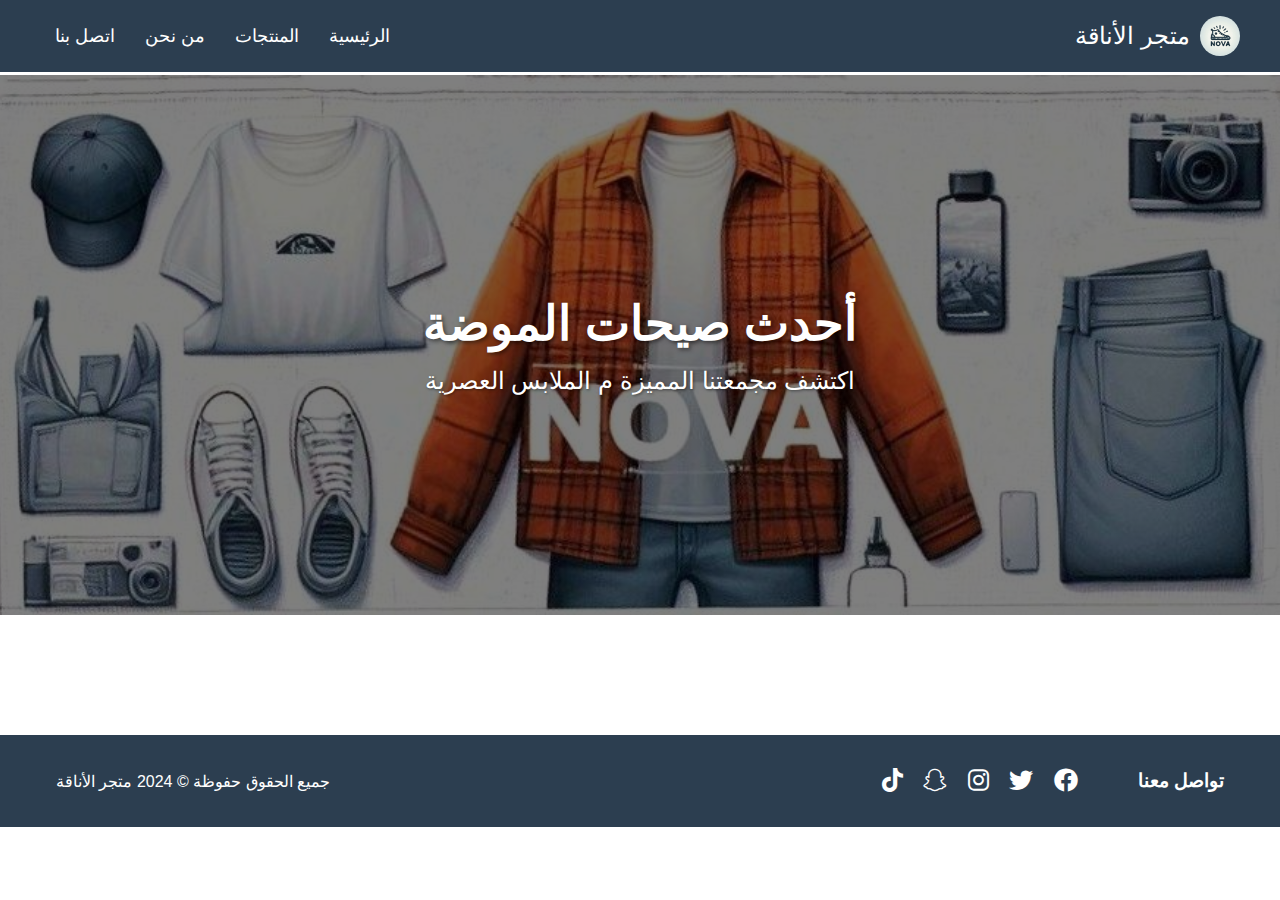
==== index.html @ e9cbd313 "Add files via upload" ====
<!DOCTYPE html>
<html lang="ar" dir="rtl">
<head>
    <meta charset="UTF-8">
    <meta name="viewport" content="width=device-width, initial-scale=1.0">
    <title>متجر الأناقة</title>
    <link rel="stylesheet" href="https://cdnjs.cloudflare.com/ajax/libs/font-awesome/6.0.0/css/all.min.css">
    <link rel="stylesheet" href="styles.css">
</head>
<body>
    <header>
        <div class="nav-container">
            <div class="logo">
                <img src="images/logo.png" alt="شعار المتجر">
                <span>متجر الأناقة</span>
            </div>
            <nav>
                <ul>
                    <li><a href="#home">الرئيسية</a></li>
                    <li><a href="#products">المنتجات</a></li>
                    <li><a href="#about">من نحن</a></li>
                    <li><a href="#contact">اتصل بنا</a></li>
                </ul>
            </nav>
        </div>
    </header>

    <section class="hero">
        <div class="hero-content">
            <h1>أحدث صيحات الموضة</h1>
            <p>اكتشف مجمعتنا المميزة م الملابس العصرية</p>
        </div>
    </section>

    <section class="products" id="products">

        <div class="products-grid">

            
        </div>
    </section>

    <footer>
        <div class="footer-content">
            <div class="social">
                <h3>تواصل معنا</h3>
                <div class="social-links">
                    <a href="#"><i class="fab fa-facebook"></i></a>
                    <a href="#"><i class="fab fa-twitter"></i></a>
                    <a href="#"><i class="fab fa-instagram"></i></a>
                    <a href="#"><i class="fab fa-snapchat"></i></a>
                    <a href="#"><i class="fab fa-tiktok"></i></a>
                </div>
            </div>
            <p>جميع الحقوق حفوظة &copy; 2024 متجر الأناقة</p>
        </div>
    </footer>

    <!-- نموذج الطلب -->
    <div class="order-modal" id="orderModal">
        <div class="order-form">
            <button class="close-btn" onclick="closeOrderForm()">&times;</button>
            <h2>طلب المنتج</h2>
            <p id="selectedProduct"></p>
            <form id="orderForm" onsubmit="submitOrder(event)">
                <div class="form-group">
                    <label for="name">الاسم الكامل</label>
                    <input type="text" id="name" required>
                </div>
                <div class="form-group">
                    <label for="phone">رقم الجوال</label>
                    <input type="tel" id="phone" required>
                </div>
                <div class="form-group">
                    <label for="address">عنوان التوصيل</label>
                    <textarea id="address" required></textarea>
                </div>
                <div class="form-group">
                    <label for="size">المقاس</label>
                    <select id="size" required>
                        <option value="">اختر المقاس</option>
                        <option value="S">S</option>
                        <option value="M">M</option>
                        <option value="L">L</option>
                        <option value="XL">XL</option>
                    </select>
                </div>
                <button type="submit" class="submit-btn" id="submitBtn">
                    <span class="spinner"></span>
                    <span class="btn-text">تأكيد الطلب</span>
                </button>
            </form>
        </div>
    </div>

    <script src="script.js">
    
    </script>
</body>
</html>
---- styles.css ----
* {
    margin: 0;
    padding: 0;
    box-sizing: border-box;
    font-family: 'Cairo', sans-serif;
}

:root {
    --primary-color: #2c3e50;
    --secondary-color: #e74c3c;
    --light-color: #ecf0f1;
}

/* الهيدر والناف بار */
header {
    background-color: var(--primary-color);
    padding: 1rem;
    position: fixed;
    width: 100%;
    top: 0;
    z-index: 1000;
}

.nav-container {
    display: flex;
    justify-content: space-between;
    align-items: center;
    max-width: 1200px;
    margin: 0 auto;
}

.logo {
    color: white;
    font-size: 1.5rem;
    display: flex;
    align-items: center;
}

.logo img {
    width: 40px;
    margin-left: 10px;
    border-radius: 50%;
}

nav ul {
    display: flex;
    list-style: none;
}

nav ul li {
    margin: 0 15px;
}

nav ul li a {
    color: white;
    text-decoration: none;
    font-size: 1.1rem;
}

/* القسم الرئيسي */
.hero {
    margin-top: 75px;
    background-image: linear-gradient(rgba(0,0,0,0.5), rgba(0,0,0,0.5)), url('images/fashion-bg.jpg');
    height: 60vh;
    background-size: cover;
    background-position: center;
    display: flex;
    align-items: center;
    justify-content: center;
    text-align: center;
}

.hero-content {
    padding: 2rem;
}

.hero-content h1 {
    color: #ffffff;
    font-size: 3rem;
    margin-bottom: 1rem;
    text-shadow: 2px 2px 4px rgba(0,0,0,0.5);
}

.hero-content p {
    color: #ffffff;
    font-size: 1.5rem;
    text-shadow: 1px 1px 3px rgba(0,0,0,0.5);
}

/* قسم التجات */
.products {
    max-width: 1200px;
    margin: 2rem auto;
    padding: 0 1rem;
}

.products-grid {
    display: grid;
    grid-template-columns: repeat(auto-fill, minmax(220px, 1fr));
    gap: 20px;
    justify-content: center;
    padding: 20px;
}

.product-card {
    width: 100%;
    background: white;
    border-radius: 8px;
    box-shadow: 0 2px 5px rgba(0,0,0,0.1);
    overflow: hidden;
    transition: transform 0.3s;
}

.product-card img {
    width: 100%;
    height: 200px;
    object-fit: cover;
}

.product-info {
    padding: 12px;
}

.product-info h3 {
    margin: 0 0 8px 0;
    font-size: 1rem;
    color: var(--primary-color);
    height: 40px;
    overflow: hidden;
    display: -webkit-box;
    line-clamp: 2;
    -webkit-line-clamp: 2;
    -webkit-box-orient: vertical;
}

.price-container {
    display: flex;
    justify-content: center;
    align-items: center;
    gap: 8px;
    margin-bottom: 10px;
}

.new-price {
    color: var(--secondary-color);
    font-size: 1.1rem;
    font-weight: bold;
}

.old-price {
    color: #999;
    text-decoration: line-through;
    font-size: 0.9rem;
}

/* تحديث تنسيق الفوتر */
footer {
    background-color: var(--primary-color);
    color: white;
    padding: 2rem 0;
    margin-top: 3rem;
}

.footer-content {
    max-width: 1200px;
    margin: 0 auto;
    padding: 0 1rem;
    display: flex;
    justify-content: space-between;
    align-items: center;
}

.footer-content h3 {
    margin: 0;
}

.social-links {
    margin: 0 2rem;
}

.social{
    display: flex;
    justify-content: center;
    align-items: center;
    gap: 20px;
}

.social-links a {
    color: white;
    font-size: 1.5rem;
    margin: 0 0.5rem;
    transition: color 0.3s;
}

.social-links a:hover {
    color: var(--secondary-color);
}

/* تصميم متجاوب للفوتر */
@media (max-width: 768px) {
    nav ul {
        display: none;
    }

    .hero {
        height: 40vh;
    }

    .products-grid {
        grid-template-columns: repeat(auto-fit, minmax(180px, 1fr));
    }

    .footer-content {
        flex-direction: column;
        gap: 1rem;
        padding: 1rem;
    }
    
    .social-links {
        margin: 1rem 0;
    }
}

/* تنسيق زر الطلب */
.order-btn {
    width: 100%;
    padding: 8px;
    background: var(--secondary-color);
    color: white;
    border: none;
    border-radius: 4px;
    cursor: pointer;
    font-size: 0.9rem;
    transition: background 0.3s;
}

.order-btn:hover {
    background: #c0392b;
}

/* تنسيق نموذج الطلب */
.order-modal {
    display: none;
    position: fixed;
    top: 0;
    left: 0;
    width: 100%;
    height: 100%;
    background-color: rgba(0,0,0,0.5);
    z-index: 1001;
    justify-content: center;
    align-items: center;
}

.order-form {
    background-color: white;
    padding: 2rem;
    border-radius: 8px;
    width: 90%;
    max-width: 500px;
    position: relative;
    direction: rtl;
}

.close-btn {
    position: absolute;
    top: 1rem;
    left: 1rem;
    background: none;
    border: none;
    font-size: 1.5rem;
    cursor: pointer;
    color: var(--primary-color);
}

.form-group {
    margin-bottom: 1rem;
}

.form-group label {
    display: block;
    margin-bottom: 0.5rem;
    color: var(--primary-color);
}

.form-group input, 
.form-group textarea {
    width: 100%;
    padding: 0.8rem;
    border: 1px solid #ddd;
    border-radius: 4px;
    font-size: 1rem;
}

.submit-btn {
    background-color: var(--secondary-color);
    color: white;
    border: none;
    padding: 1rem 2rem;
    border-radius: 5px;
    cursor: pointer;
    width: 100%;
    font-size: 1.1rem;
}

.submit-btn:hover {
    background-color: #c0392b;
}

.submit-btn:disabled {
    background-color: #cccccc;
    cursor: not-allowed;
}

.submit-btn .spinner {
    display: none;
    width: 20px;
    height: 20px;
    border: 3px solid #ffffff;
    border-top: 3px solid transparent;
    border-radius: 50%;
    animation: spin 1s linear infinite;
    margin-right: 8px;
}

@keyframes spin {
    0% { transform: rotate(0deg); }
    100% { transform: rotate(360deg); }
}

@media (max-width: 768px) {
    .order-form {
        width: 95%;
        padding: 1rem;
    }
}

/* تحسين التجاوب مع الشاشات الصغيرة */
@media (max-width: 480px) {
    .products-grid {
        grid-template-columns: repeat(auto-fill, minmax(180px, 1fr));
        gap: 15px;
        padding: 15px;
    }

    .product-card {
        width: 100%;
    }

    .product-card img {
        height: 160px;
    }

    .product-info {
        padding: 10px;
    }

    .product-info h3 {
        font-size: 0.9rem;
        height: 35px;
    }

    .new-price {
        font-size: 1rem;
    }

    .old-price {
        font-size: 0.8rem;
    }

    .order-btn {
        padding: 6px;
        font-size: 0.8rem;
    }
}
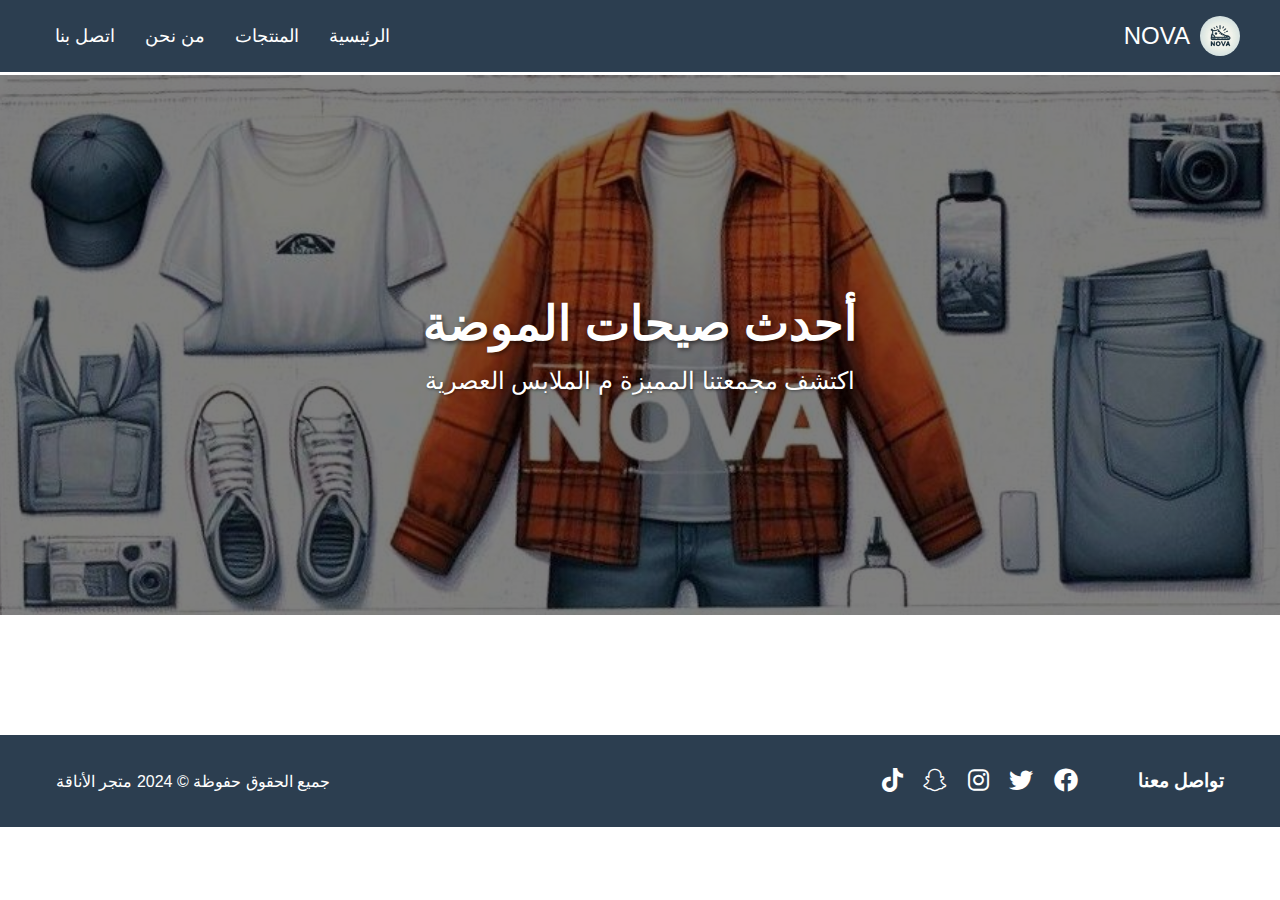
==== commit 1c85c8ca: "Update index.html" ====
--- a/index.html
+++ b/index.html
@@ -3,7 +3,7 @@
 <head>
     <meta charset="UTF-8">
     <meta name="viewport" content="width=device-width, initial-scale=1.0">
-    <title>متجر الأناقة</title>
+    <title>NOVA ST</title>
     <link rel="stylesheet" href="https://cdnjs.cloudflare.com/ajax/libs/font-awesome/6.0.0/css/all.min.css">
     <link rel="stylesheet" href="styles.css">
 </head>
@@ -12,7 +12,7 @@
         <div class="nav-container">
             <div class="logo">
                 <img src="images/logo.png" alt="شعار المتجر">
-                <span>متجر الأناقة</span>
+                <span>NOVA</span>
             </div>
             <nav>
                 <ul>
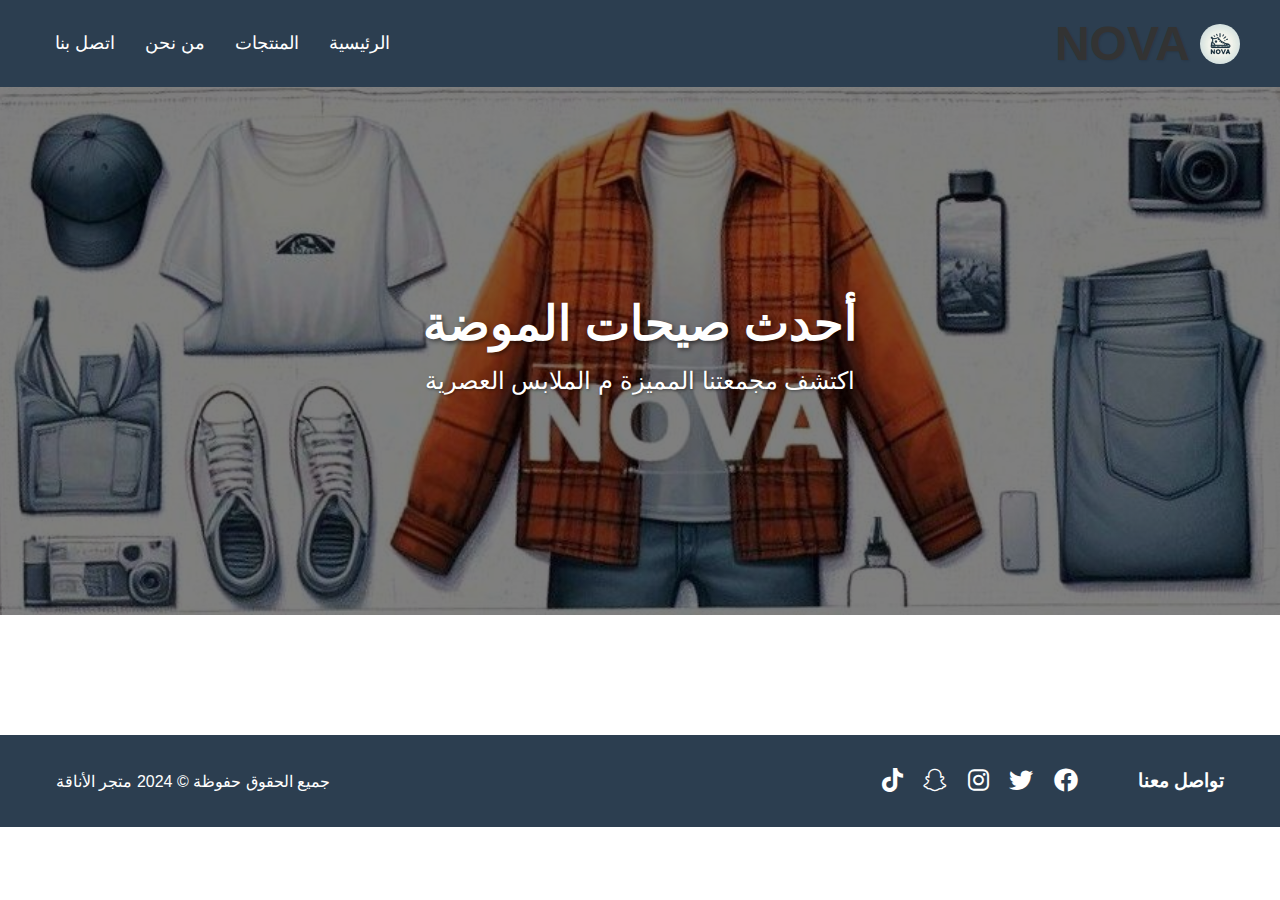
==== commit c9fd76af: "Update index.html" ====
--- a/index.html
+++ b/index.html
@@ -3,7 +3,7 @@
 <head>
     <meta charset="UTF-8">
     <meta name="viewport" content="width=device-width, initial-scale=1.0">
-    <title>NOVA ST</title>
+    <title>NovaST</title>
     <link rel="stylesheet" href="https://cdnjs.cloudflare.com/ajax/libs/font-awesome/6.0.0/css/all.min.css">
     <link rel="stylesheet" href="styles.css">
 </head>
--- a/styles.css
+++ b/styles.css
@@ -40,6 +40,14 @@
     width: 40px;
     margin-left: 10px;
     border-radius: 50%;
+}
+
+/* إضافة تنسيق لعنوان NOVA */
+.logo span {
+    font-size: 2em; /* حجم الخط */
+    font-weight: bold; /* سمك الخط */
+    color: #333; /* لون الخط */
+    text-shadow: 1px 1px 2px rgba(0, 0, 0, 0.1); /* ظل النص */
 }
 
 nav ul {
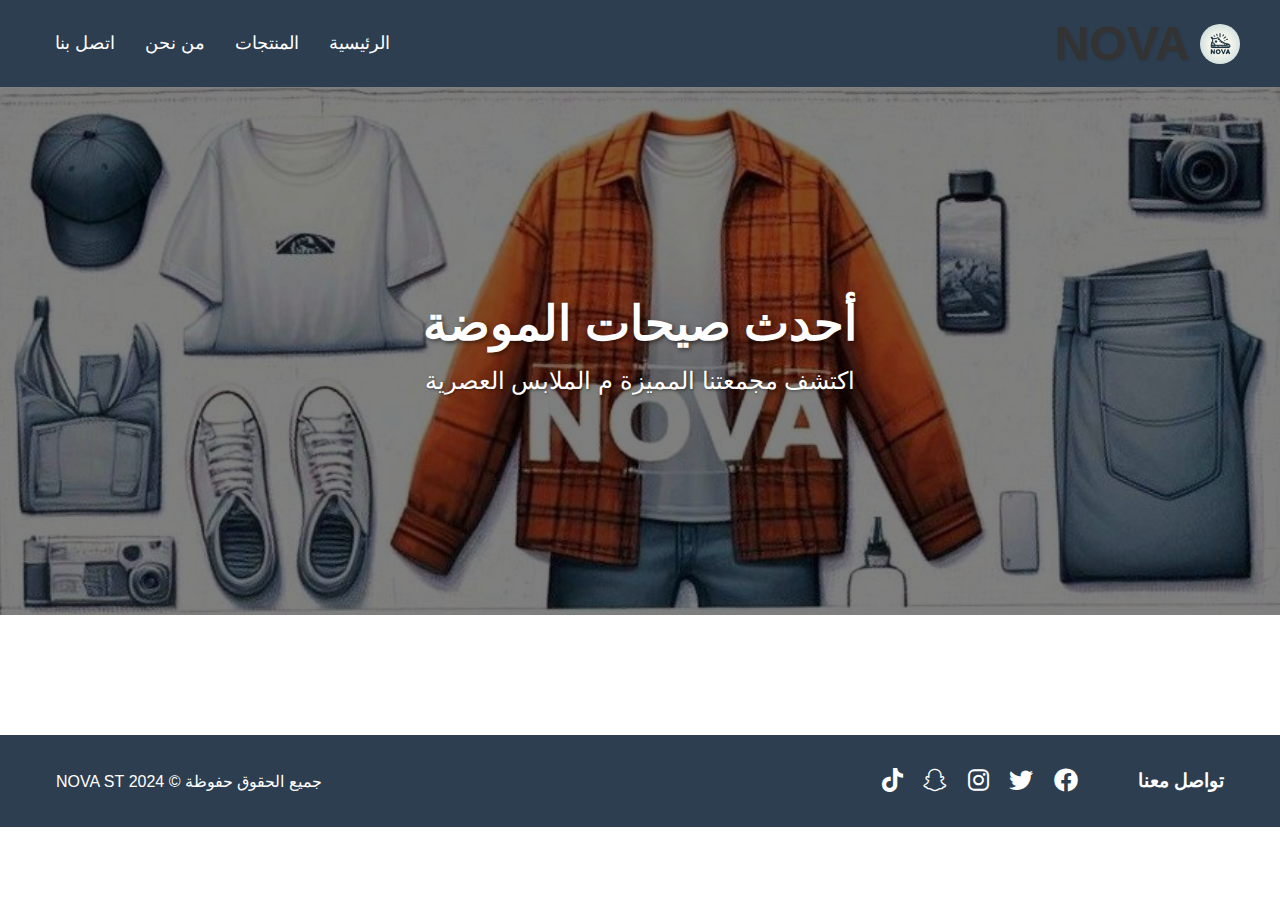
==== commit e46021a9: "Update index.html" ====
--- a/index.html
+++ b/index.html
@@ -52,7 +52,7 @@
                     <a href="#"><i class="fab fa-tiktok"></i></a>
                 </div>
             </div>
-            <p>جميع الحقوق حفوظة &copy; 2024 متجر الأناقة</p>
+            <p>جميع الحقوق حفوظة &copy; 2024 NOVA ST</p>
         </div>
     </footer>
 
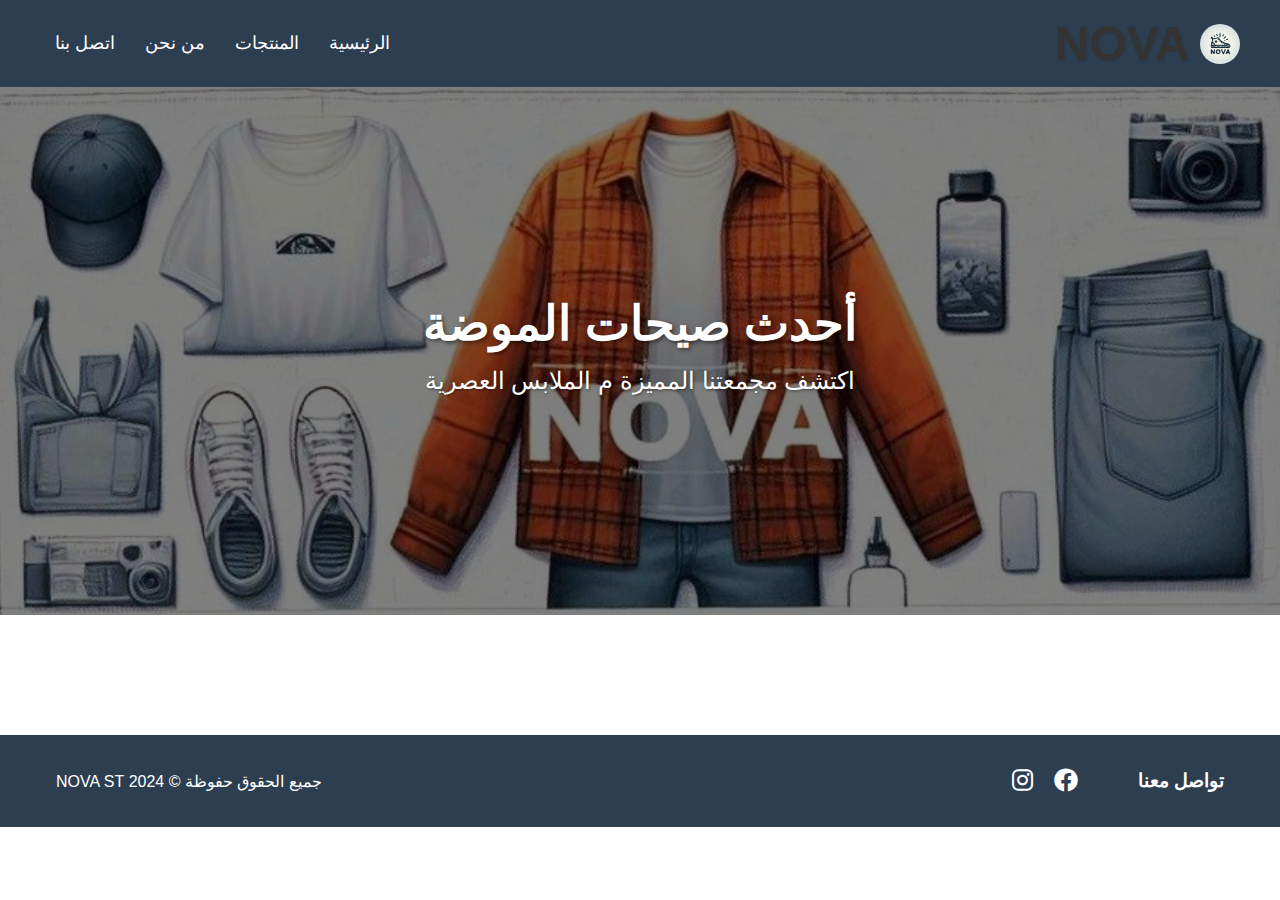
==== commit e722d0f1: "Update index.html" ====
--- a/index.html
+++ b/index.html
@@ -45,11 +45,8 @@
             <div class="social">
                 <h3>تواصل معنا</h3>
                 <div class="social-links">
-                    <a href="#"><i class="fab fa-facebook"></i></a>
-                    <a href="#"><i class="fab fa-twitter"></i></a>
+                    <a href="https://bit.ly/NOVAST"><i class="fab fa-facebook"></i></a>
                     <a href="#"><i class="fab fa-instagram"></i></a>
-                    <a href="#"><i class="fab fa-snapchat"></i></a>
-                    <a href="#"><i class="fab fa-tiktok"></i></a>
                 </div>
             </div>
             <p>جميع الحقوق حفوظة &copy; 2024 NOVA ST</p>
